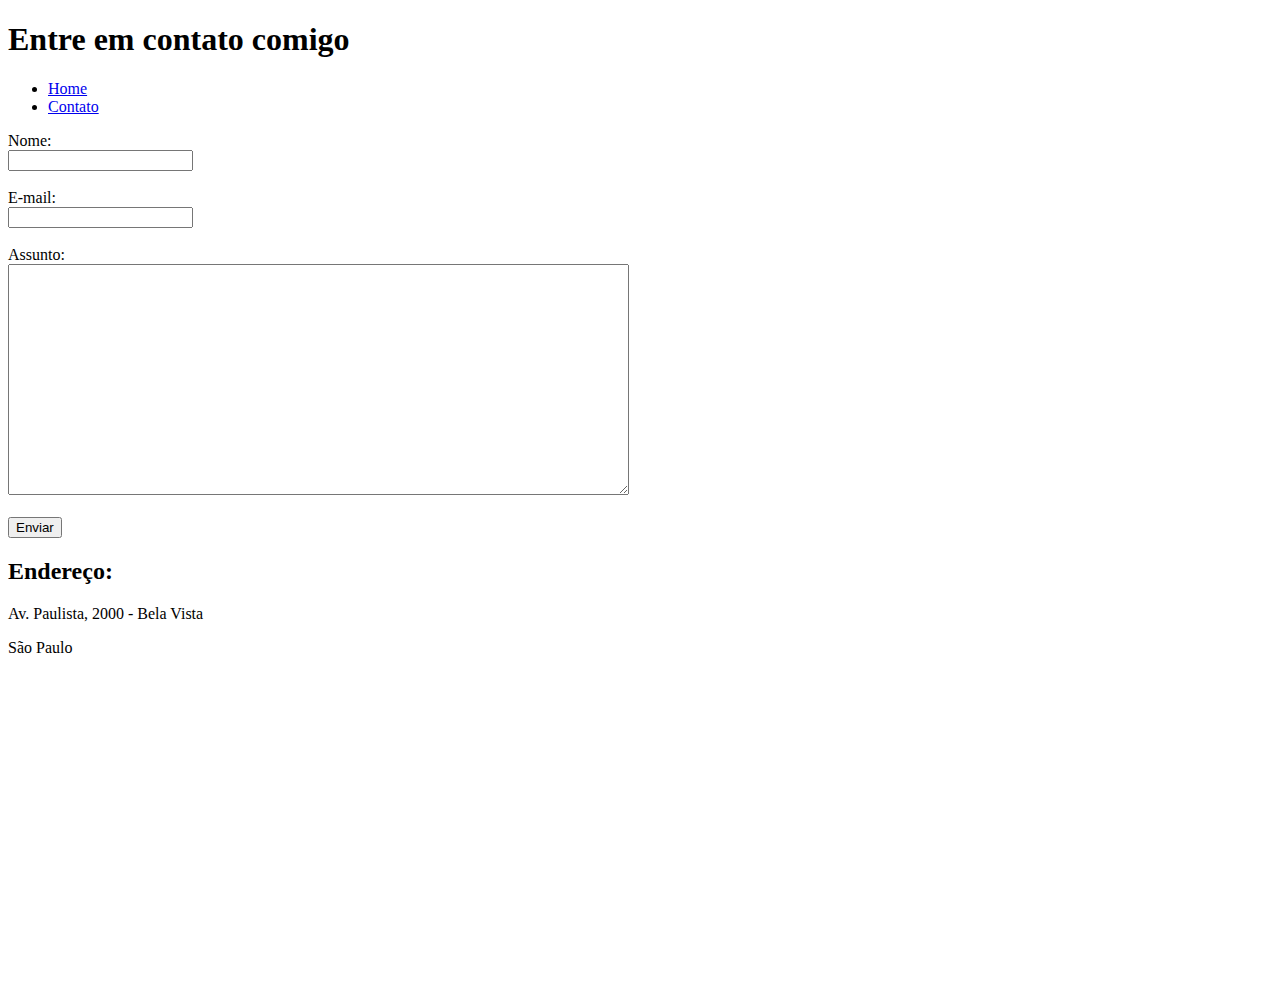
==== contato.html @ e07b7d59 "Criando página Solid Fabinho. Pagina index.html e pagina contato criadas." ====
<!DOCTYPE html>
<html lang="pt-br">
<head>
    <meta charset="UTF-8">
    <meta http-equiv="X-UA-Compatible" content="IE=edge">
    <meta name="viewport" content="width=device-width, initial-scale=1.0">
    <title>Contato</title>
</head>
<body>
    <h1>Entre em contato comigo</h1>
        <ul><!--UL = Lista não ordenada-->
            <li><a href="index.html">Home</a></li>
            <li><a href="contato.html">Contato</a></li>
        </ul>

        <form> <!--Criar formulário-->
            <label for="nome">Nome:</label><br> <!--Toda label vem acompanhada de um input-->
            <input type="text" id="nome"><!--O "type" válida o tipo do conteudo-->
            <br>
            <br>
            <label for="email">E-mail:</label><br>
            <input type="email" id="email">
            <br>
            <br>
            <label for="assunto">Assunto:</label><br>
            <textarea name="assunto" id="assunto" cols="75" rows="15"></textarea> <!--Área de textos-->
            <br>
            <br>
            <button>Enviar</button>
        </form>
    <h2>Endereço:</h2>  
    <p>Av. Paulista, 2000 - Bela Vista</p>
    <p>São Paulo</p>

    <iframe src="https://www.google.com/maps/embed?pb=!1m18!1m12!1m3!1d3657.2674400241817!2d-46.66106544954012!3d-23.55883646730872!2m3!1f0!2f0!3f0!3m2!1i1024!2i768!4f13.1!3m3!1m2!1s0x94ce59cd060ea13b%3A0x7c535e9d9784e6c2!2sAv.%20Paulista%2C%202000%20-%20Bela%20Vista%2C%20S%C3%A3o%20Paulo%20-%20SP%2C%2001310-200!5e0!3m2!1spt-BR!2sbr!4v1618583770593!5m2!1spt-BR!2sbr" width="560" height="315" style="border:0;" allowfullscreen="" loading="lazy"></iframe>
</body>
</html>
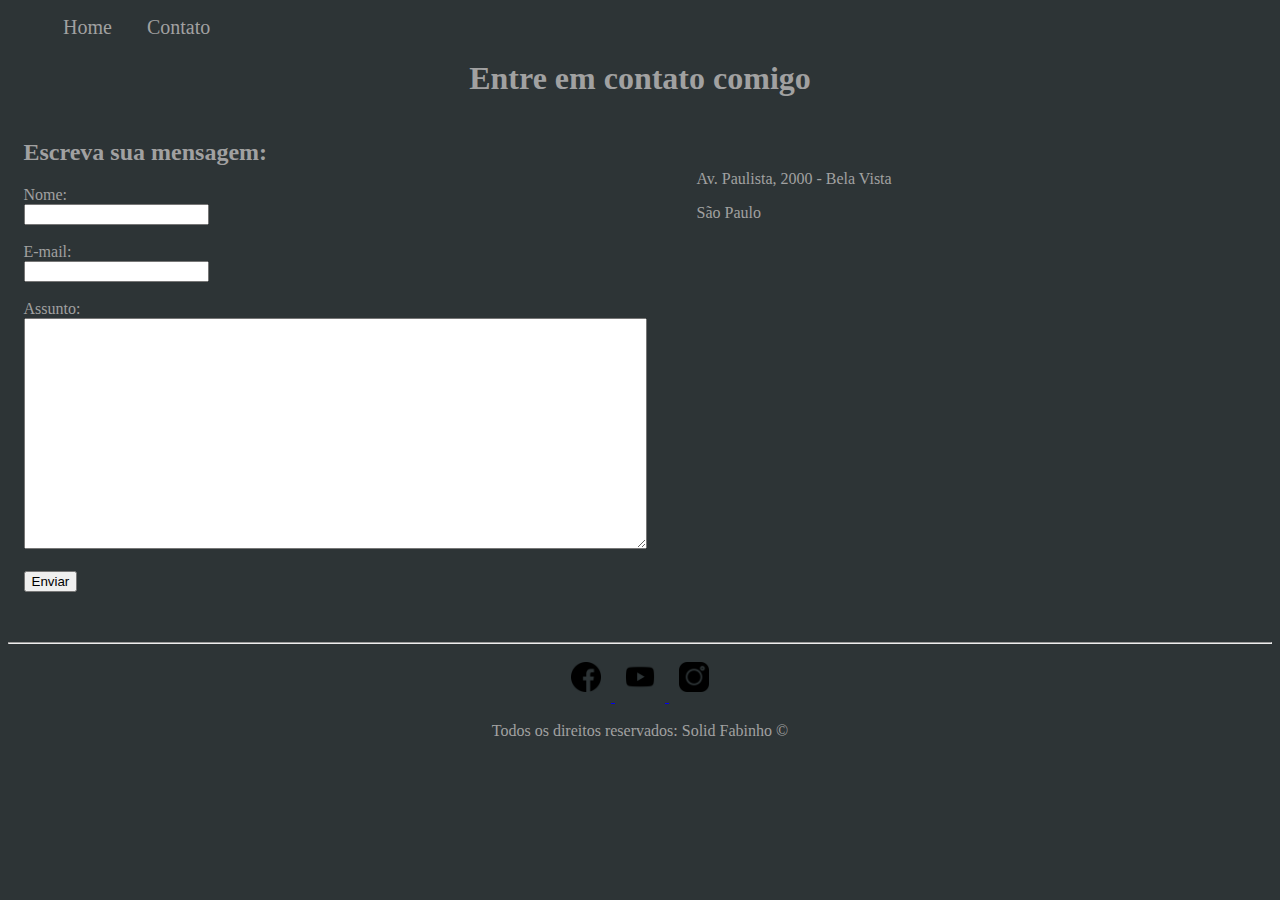
==== commit 7e433276: "estilizando paginas com CSS" ====
--- a/contato.html
+++ b/contato.html
@@ -5,33 +5,63 @@
     <meta http-equiv="X-UA-Compatible" content="IE=edge">
     <meta name="viewport" content="width=device-width, initial-scale=1.0">
     <title>Contato</title>
+    <link rel="stylesheet" href="assets/css/style.css"> 
 </head>
 <body>
-    <h1>Entre em contato comigo</h1>
-        <ul><!--UL = Lista não ordenada-->
-            <li><a href="index.html">Home</a></li>
-            <li><a href="contato.html">Contato</a></li>
-        </ul>
+    <ul id="menu"><!--UL = Lista não ordenada-->
+        <li>
+            <a href="index.html">Home</a>
+        </li>
+        <li>
+            <a href="contato.html">Contato</a>
+        </li>
+    </ul>
+    <h1 class="center main_text_color">Entre em contato comigo</h1>
+    <div class="container mb-50 main_text_color">
+        <div>
+            <h2>Escreva sua mensagem:</h2>
+            <form> <!--Criar formulário-->
+                <label for="nome">Nome:</label><br> <!--Toda label vem acompanhada de um input-->
+                <input type="text" id="nome"><!--O "type" válida o tipo do conteudo-->
+                <br>
+                <br>
+                <label for="email">E-mail:</label><br>
+                <input type="email" id="email">
+                <br>
+                <br>
+                <label for="assunto">Assunto:</label><br>
+                <textarea name="assunto" id="assunto" cols="75" rows="15"></textarea> <!--Área de textos-->
+                <br>
+                <br>
+                <button>Enviar</button>
+            </form>
+        </div>
+        <div class="ml-50 main_text_color"> 
+            <p>Av. Paulista, 2000 - Bela Vista</p>
+            <p>São Paulo</p>
 
-        <form> <!--Criar formulário-->
-            <label for="nome">Nome:</label><br> <!--Toda label vem acompanhada de um input-->
-            <input type="text" id="nome"><!--O "type" válida o tipo do conteudo-->
-            <br>
-            <br>
-            <label for="email">E-mail:</label><br>
-            <input type="email" id="email">
-            <br>
-            <br>
-            <label for="assunto">Assunto:</label><br>
-            <textarea name="assunto" id="assunto" cols="75" rows="15"></textarea> <!--Área de textos-->
-            <br>
-            <br>
-            <button>Enviar</button>
-        </form>
-    <h2>Endereço:</h2>  
-    <p>Av. Paulista, 2000 - Bela Vista</p>
-    <p>São Paulo</p>
+            <iframe src="https://www.google.com/maps/embed?pb=!1m18!1m12!1m3!1d3657.2674400241817!2d-46.66106544954012!3d-23.55883646730872!2m3!1f0!2f0!3f0!3m2!1i1024!2i768!4f13.1!3m3!1m2!1s0x94ce59cd060ea13b%3A0x7c535e9d9784e6c2!2sAv.%20Paulista%2C%202000%20-%20Bela%20Vista%2C%20S%C3%A3o%20Paulo%20-%20SP%2C%2001310-200!5e0!3m2!1spt-BR!2sbr!4v1618583770593!5m2!1spt-BR!2sbr" width="560" height="315" style="border:0;" allowfullscreen="" loading="lazy"></iframe>
+        </div>
+    </div> 
 
-    <iframe src="https://www.google.com/maps/embed?pb=!1m18!1m12!1m3!1d3657.2674400241817!2d-46.66106544954012!3d-23.55883646730872!2m3!1f0!2f0!3f0!3m2!1i1024!2i768!4f13.1!3m3!1m2!1s0x94ce59cd060ea13b%3A0x7c535e9d9784e6c2!2sAv.%20Paulista%2C%202000%20-%20Bela%20Vista%2C%20S%C3%A3o%20Paulo%20-%20SP%2C%2001310-200!5e0!3m2!1spt-BR!2sbr!4v1618583770593!5m2!1spt-BR!2sbr" width="560" height="315" style="border:0;" allowfullscreen="" loading="lazy"></iframe>
+     <hr>
+    <footer>
+        <div class="center">
+            <a href="https://www.facebook.com/solidfabinho/" target="_blank">
+                <img class="ico_social p-ico" src="assets/img/facebook.png" 
+                alt="logo facebook">
+            </a>
+            <a href="https://www.youtube.com/user/Fabiolimalimonada" target="_blank">    
+                <img class="ico_social p-ico" src="assets/img/youtube.png" alt="logo youtube">
+            </a>
+            <a href="https://www.instagram.com/solidfabinho/" target="_blank">
+                <img class="ico_social p-ico" src="assets/img/instagram.png" alt="logo instagram">
+            </a>
+        </div>
+
+        <p class="center main_text_color">
+            Todos os direitos reservados: Solid Fabinho &copy;
+        </p>
+    </footer>
 </body>
 </html>--- a/assets/css/style.css
+++ b/assets/css/style.css
@@ -0,0 +1,95 @@
+/*
+Estilos da pagina index.html
+*/
+
+body {
+    background-color: #2d3436;
+    
+   
+  }
+
+#p1 {
+    font-size: 20px;
+    
+}
+
+.main_text_color{
+    color: #a1a1a1;
+}
+
+.center {
+    text-align: center;
+}
+
+.justify{
+    text-align: justify;
+}
+
+.container {
+    display: flex;
+    flex-flow: row wrap; /*row para ser em linha, wrap para quebrar a linha*/
+    justify-content: center; /*para definir a posição/alinhamento horizontal do objeto*/
+    align-items: center; /*definir posição/alinhamento verticalmente*/
+}
+
+#menu li {
+    display: inline;
+    padding: 15px;
+    font-size: 20px;
+    
+}
+
+#menu li a{
+    text-decoration: none;
+    color: #a1a1a1
+}
+
+#menu li a:hover{
+    color: cadetblue;
+}
+
+.p-30{
+    padding: 30px;
+}
+
+.br-50{
+    border-radius: 50%;
+}
+
+.p-logo_inicio{
+    padding: 20px;
+}
+
+.wh-200{
+    width: 854px;
+    height: 480px;
+}
+
+.link_canal a{
+    text-decoration: none;
+    color:cornflowerblue;
+}
+
+.link_canal a:hover{
+    color:darkgrey;
+}
+
+.ico_social{
+    width: 30px;
+    height: 30px;
+}
+
+.p-ico{
+    padding: 10px;
+}
+
+.mb-50{
+    margin-bottom: 50px;
+}
+
+.ml-50{
+    margin-left: 50px;
+}
+/*
+Estilos da pagina contato.html
+*/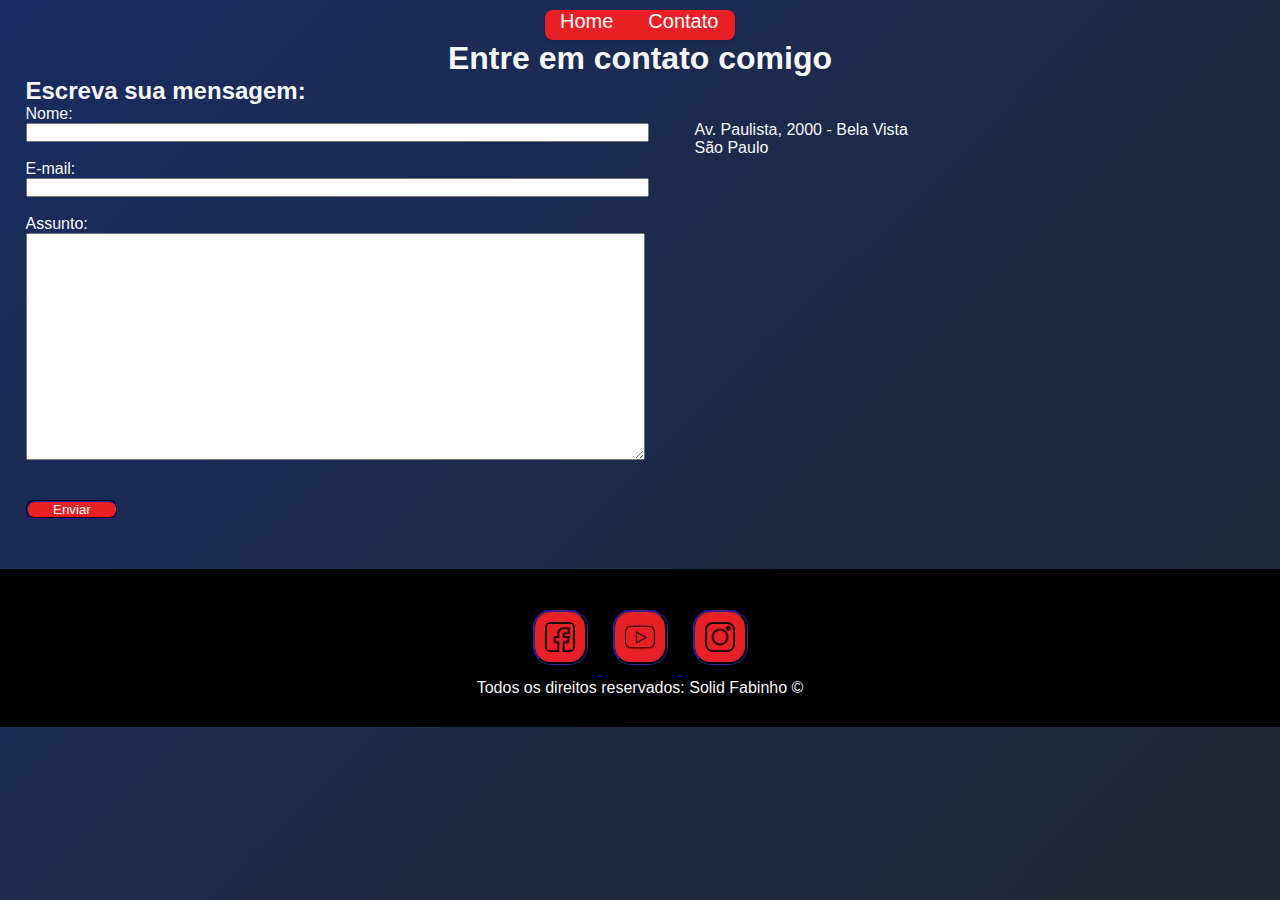
==== commit bbf16f12: "Adicionando JavaScript a página" ====
--- a/contato.html
+++ b/contato.html
@@ -8,7 +8,7 @@
     <link rel="stylesheet" href="assets/css/style.css"> 
 </head>
 <body>
-    <ul id="menu"><!--UL = Lista não ordenada-->
+    <ul id="menu"> <!--UL = Lista não ordenada-->
         <li>
             <a href="index.html">Home</a>
         </li>
@@ -22,33 +22,34 @@
             <h2>Escreva sua mensagem:</h2>
             <form> <!--Criar formulário-->
                 <label for="nome">Nome:</label><br> <!--Toda label vem acompanhada de um input-->
-                <input type="text" id="nome"><!--O "type" válida o tipo do conteudo-->
+                <input type="text" id="nome" onkeyup="validaNome()"><!--O "type" válida o tipo do conteudo-->
+                <div id="txtNome"></div>
+                <br>
+                <label for="email">E-mail:</label><br>
+                <input type="email" id="email" onkeyup="validaEmail()">
+                <div id="txtEmail"></div>
+                <br>
+                <label for="assunto">Assunto:</label><br>
+                <textarea name="assunto" id="assunto" onkeyup="validaAssunto()" cols="75" rows="15"></textarea> <!--Área de textos-->
+                <div id="txtAssunto"></div>
                 <br>
                 <br>
-                <label for="email">E-mail:</label><br>
-                <input type="email" id="email">
-                <br>
-                <br>
-                <label for="assunto">Assunto:</label><br>
-                <textarea name="assunto" id="assunto" cols="75" rows="15"></textarea> <!--Área de textos-->
-                <br>
-                <br>
-                <button>Enviar</button>
+                <button id="botaoEnviar" onclick="enviar()">Enviar</button>
             </form>
         </div>
-        <div class="ml-50 main_text_color"> 
+        <div class="main_text_color ml-50"> 
             <p>Av. Paulista, 2000 - Bela Vista</p>
             <p>São Paulo</p>
 
-            <iframe src="https://www.google.com/maps/embed?pb=!1m18!1m12!1m3!1d3657.2674400241817!2d-46.66106544954012!3d-23.55883646730872!2m3!1f0!2f0!3f0!3m2!1i1024!2i768!4f13.1!3m3!1m2!1s0x94ce59cd060ea13b%3A0x7c535e9d9784e6c2!2sAv.%20Paulista%2C%202000%20-%20Bela%20Vista%2C%20S%C3%A3o%20Paulo%20-%20SP%2C%2001310-200!5e0!3m2!1spt-BR!2sbr!4v1618583770593!5m2!1spt-BR!2sbr" width="560" height="315" style="border:0;" allowfullscreen="" loading="lazy"></iframe>
+            <iframe src="https://www.google.com/maps/embed?pb=!1m18!1m12!1m3!1d3657.2674400241817!2d-46.66106544954012!3d-23.55883646730872!2m3!1f0!2f0!3f0!3m2!1i1024!2i768!4f13.1!3m3!1m2!1s0x94ce59cd060ea13b%3A0x7c535e9d9784e6c2!2sAv.%20Paulista%2C%202000%20-%20Bela%20Vista%2C%20S%C3%A3o%20Paulo%20-%20SP%2C%2001310-200!5e0!3m2!1spt-BR!2sbr!4v1618583770593!5m2!1spt-BR!2sbr" width="560" height="315" style="border:0;" allowfullscreen="" loading="lazy" id="mapa" onmousemove="mapaZoom()" onmouseout="mapaNormal()"></iframe>
         </div>
     </div> 
 
-     <hr>
-    <footer>
+     
+     <footer class="p-30 bk-footer">
         <div class="center">
             <a href="https://www.facebook.com/solidfabinho/" target="_blank">
-                <img class="ico_social p-ico" src="assets/img/facebook.png" 
+                <img class="ico_social p-ico " src="assets/img/facebook.png" 
                 alt="logo facebook">
             </a>
             <a href="https://www.youtube.com/user/Fabiolimalimonada" target="_blank">    
@@ -63,5 +64,6 @@
             Todos os direitos reservados: Solid Fabinho &copy;
         </p>
     </footer>
+    <script src="assets/js/script.js"></script>
 </body>
 </html>--- a/assets/css/style.css
+++ b/assets/css/style.css
@@ -2,19 +2,93 @@
 Estilos da pagina index.html
 */
 
+* {
+    padding: 0;
+    margin: 0;
+
+}
+
 body {
+     /*background-image: url("../img/10861.jpg");*/
+    
     background-color: #2d3436;
-    
+    background: hsl(0, 0%, 0%);
+    background:linear-gradient(-45deg, #ff3838, #2C3A47, #252626, #182C61);
+    background-size: 400% 400%;
+    animation: Gradient 15s ease infinite;
+
+    /*background-size: cover;*/
    
   }
 
+  @-webkit-keyframes Gradient{
+      0%{
+          background-position: 0% 50%;
+    }
+      50%{
+          background-position: 100% 50%;
+    }
+      100%{
+        background-position: 0% 50%;
+    }
+  }
+
+/*nav{
+    position: relative;
+    margin: 10px auto 0;
+    width: 210px;
+    height: 30px;
+    background: #2C3A47;
+    border-radius: 8px;
+    font-size: 0;
+    box-shadow: 0 2px 3px 0 rgba(0, 0, 0, .1);
+}
+
+nav a{
+    font-size: 16px;
+    text-transform: uppercase;
+    color: rgb(255, 255, 255);
+    text-decoration: none;
+    line-height: 30px;
+    position: relative;
+    z-index: 1;
+    display: inline-block;
+    text-align: center;
+}
+
+nav .animation{
+    position: absolute;
+    height: 100%;
+    top: 0;
+    z-index: 0;
+    background: #1abc9c;
+    border-radius: 8px;
+    transition: all .5s ease 0s;
+}
+
+a:nth-child(1){
+    width: 100px;
+}
+nav .start-home, a:nth-child(1):hover~.animation{
+    width: 100px;
+    left: 0;
+}
+a:nth-child(2){
+    width: 110px;
+}
+nav .start-home,a:nth-child(2):hover~.animation{
+    width: 110px;
+    left: 100;
+}*/
+
 #p1 {
     font-size: 20px;
     
 }
 
 .main_text_color{
-    color: #a1a1a1;
+    color: #f7f7f7;
+    font-family: -apple-system, BlinkMacSystemFont, 'Segoe UI', Roboto, Oxygen, Ubuntu, Cantarell, 'Open Sans', 'Helvetica Neue', sans-serif;
 }
 
 .center {
@@ -32,6 +106,18 @@
     align-items: center; /*definir posição/alinhamento verticalmente*/
 }
 
+#menu {
+
+    position: relative;
+    margin: 10px auto 0;
+    width: 190px;
+    height: 30px;
+    background: #EA2027;
+    border-radius: 8px;
+    font-size: 0;
+    box-shadow: 0 2px 3px 0 rgba(0, 0, 0, .1);
+}
+
 #menu li {
     display: inline;
     padding: 15px;
@@ -40,12 +126,14 @@
 }
 
 #menu li a{
+    font-family: -apple-system, BlinkMacSystemFont, 'Segoe UI', Roboto, Oxygen, Ubuntu, Cantarell, 'Open Sans', 'Helvetica Neue', sans-serif;
     text-decoration: none;
-    color: #a1a1a1
+    color: white;
 }
 
 #menu li a:hover{
-    color: cadetblue;
+    color: #130f40;
+    
 }
 
 .p-30{
@@ -61,26 +149,32 @@
 }
 
 .wh-200{
-    width: 854px;
-    height: 480px;
-}
-
-.link_canal a{
-    text-decoration: none;
-    color:cornflowerblue;
-}
-
-.link_canal a:hover{
-    color:darkgrey;
+    width: 427px;
+    height: 240px;
 }
 
 .ico_social{
     width: 30px;
     height: 30px;
+    background-color: #EA2027;
+    border-style: groove;
+    border-color: #130f40;
+    border-radius: 33%
+}
+
+.ico_social:hover{
+    width: 30px;
+    height: 30px;
+    background-color: #ffffff;
+    border-style: groove;
+    border-color: #EA2027;
+    border-radius: 33%
 }
 
 .p-ico{
     padding: 10px;
+    margin: 10px;
+    
 }
 
 .mb-50{
@@ -90,6 +184,35 @@
 .ml-50{
     margin-left: 50px;
 }
+
+.bk-footer{
+    background-color: black;
+}
+
+#botaoEnviar{
+    width: 15%;
+    height: 20%;
+    background-color: #EA2027;
+    color: white;
+    border-radius: 8px;
+    border-style: groove;
+    border-color: #130f40;
+    font-family: -apple-system, BlinkMacSystemFont, 'Segoe UI', Roboto, Oxygen, Ubuntu, Cantarell, 'Open Sans', 'Helvetica Neue', sans-serif;
+    position: relative;
+}
+
+#botaoEnviar:hover{
+    width: 15%;
+    height: 20%;
+    background-color: white;
+    color: black;
+    border-radius: 8px;
+    border-style: groove;
+    border-color: #EA2027;
+    font-family: -apple-system, BlinkMacSystemFont, 'Segoe UI', Roboto, Oxygen, Ubuntu, Cantarell, 'Open Sans', 'Helvetica Neue', sans-serif;
+    position: relative;
+}
+
 /*
 Estilos da pagina contato.html
 */